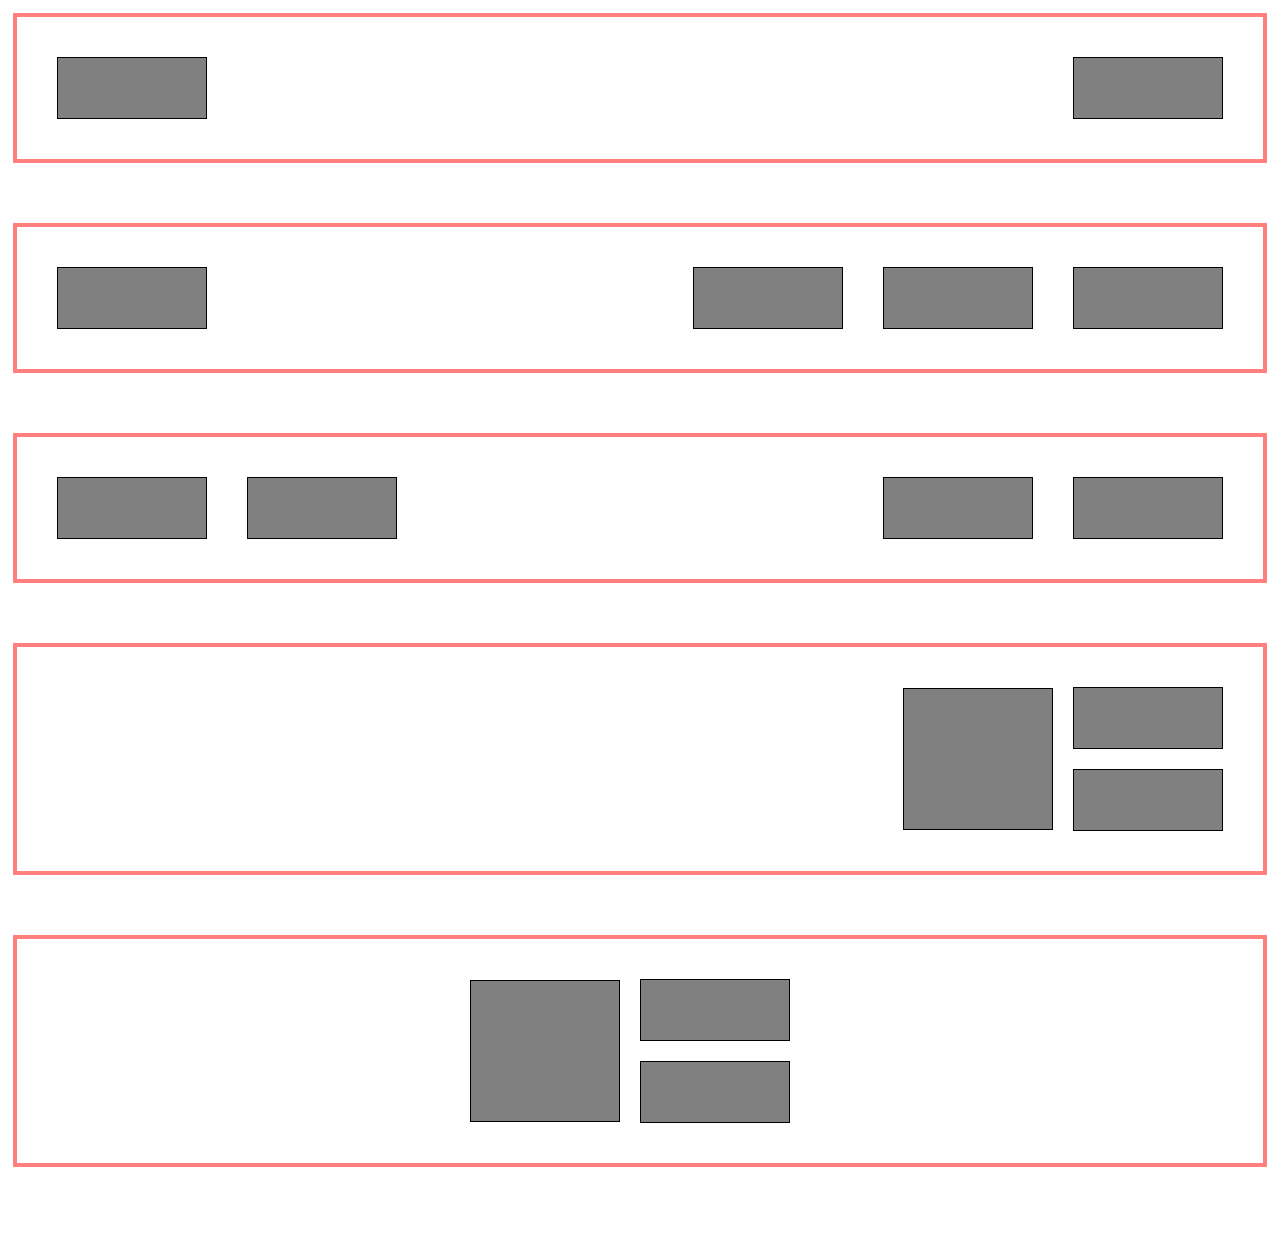
==== flex/index.html @ c6934d54 "Task flex" ====
<!DOCTYPE html>
<html lang="en">
<head>
    <meta charset="UTF-8">
    <meta name="viewport" content="width=device-width, initial-scale=1.0">
    <title>homeword_04</title>
    <link rel="stylesheet" href="./css/style.css">
    <link rel="stylesheet" href="./css/reset.css">
</head>
<body>
    <div class="wrapper">   
        <div class="task between">
            <div class="block"></div>
            <div class="block"></div>
        </div>
        <div class="task between">
            <div>
                <div class="block"></div>
            </div>
            <div class="unique">
                <div class="block"></div>
                <div class="block"></div>
                <div class="block"></div>
            </div>
        </div>
        <div class="task between">
            <div class="unique">
                <div class="block"></div>
                <div class="block"></div>
            </div>
            <div class="unique">
                <div class="block"></div>
                <div class="block"></div>
            </div>
        </div>
        <div class="task direction align"> 
            <div class="column">
                <div class="block"></div>
                <div class="block"></div>
            </div>
            <div class="block__special"></div>
        </div>
        <div class="task direction center">
            <div class="container column">
                <div class="block"></div>
                <div class="block"></div>
            </div>
            <div class="block__special"></div>
        </div> 
    </div>
</body>
</html>
---- flex/css/style.css ----
.wrapper {
    padding: 1%;
}

.task {
    overflow: hidden;
    display: flex;
    margin-bottom: 60px;
    border: 4px solid rgb(255, 126, 126);
    padding: 20px;
}

.block {
    padding: 30px 0;
    width: 150px;
    background-color: grey;
    border: 1px solid black;
    margin: 20px;
}

.block__special {
    width: 150px;
    padding: 70px 0;
    background-color: grey;
    border: 1px solid black;
}

.unique {
    display: flex;
}

.between {
    justify-content: space-between;
}

.direction {
    flex-direction: row-reverse;
}

.column {
    flex-direction: column;
}

.align {
    align-items: center;
}

.center {
    justify-content: center;
    align-items: center;
}
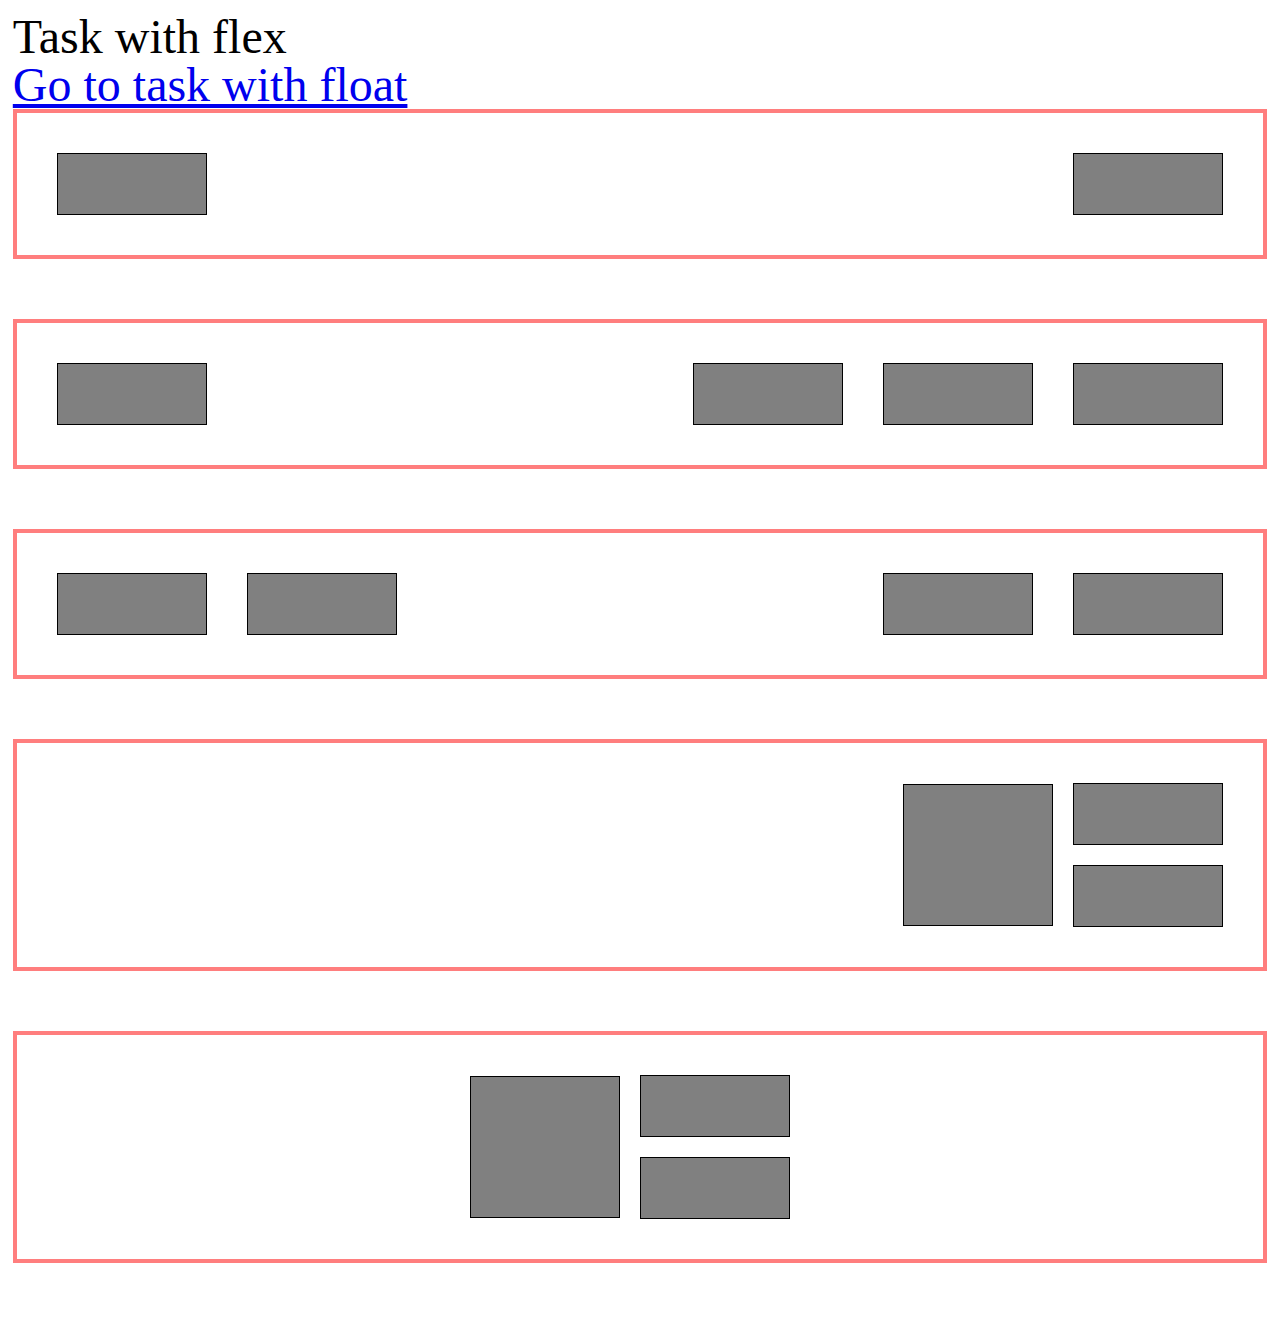
==== commit 0003708f: "Add links to task" ====
--- a/flex/index.html
+++ b/flex/index.html
@@ -8,7 +8,9 @@
     <link rel="stylesheet" href="./css/reset.css">
 </head>
 <body>
-    <div class="wrapper">   
+    <div class="wrapper">
+        <p style="font-size: 3rem;">Task with flex</p>
+        <a href="../float/index.html" style="font-size: 3rem;">Go to task with float</a>   
         <div class="task between">
             <div class="block"></div>
             <div class="block"></div>
